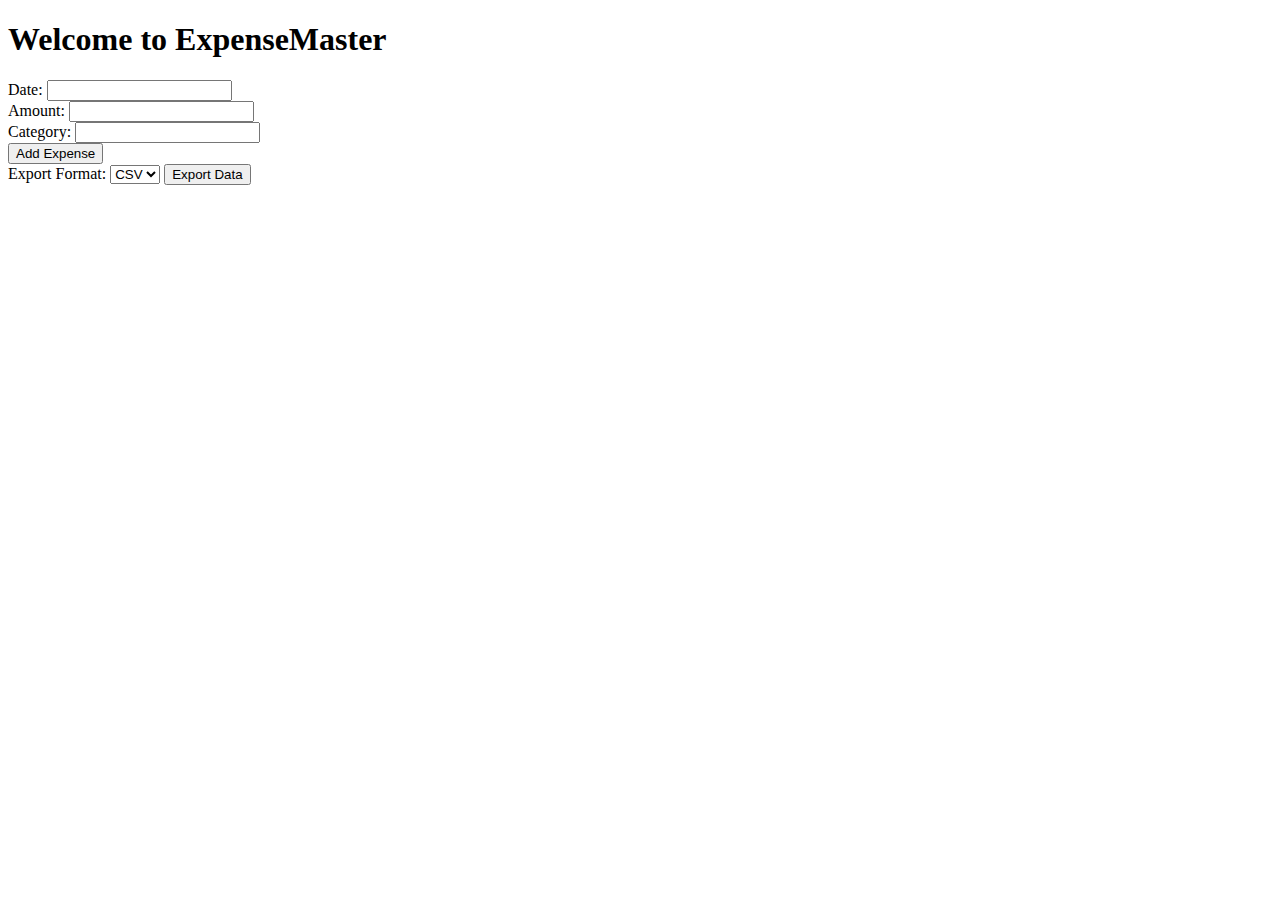
==== index.html @ 491342c0 "renamed:    templates/index.html -> index.html" ====
<!DOCTYPE html>
<html lang="en">
<head>
    <meta charset="UTF-8">
    <meta name="viewport" content="width=device-width, initial-scale=1.0">
    <title>ExpenseMaster</title>
    <link rel="stylesheet" href="static/style.css">
</head>
<body>
    <h1>Welcome to ExpenseMaster</h1>
    <form action="/add_expense" method="post">
        <label for="date">Date:</label>
        <input type="text" id="date" name="date" required><br>
        <label for="amount">Amount:</label>
        <input type="number" id="amount" name="amount" required><br>
        <label for="category">Category:</label>
        <input type="text" id="category" name="category" required><br>
        <button type="submit">Add Expense</button>
    </form>
    <form action="/export" method="post">
        <label for="format">Export Format:</label>
        <select id="format" name="format">
            <option value="csv">CSV</option>
            <option value="txt">TXT</option>
        </select>
        <button type="submit">Export Data</button>
    </form>
</body>
</html>
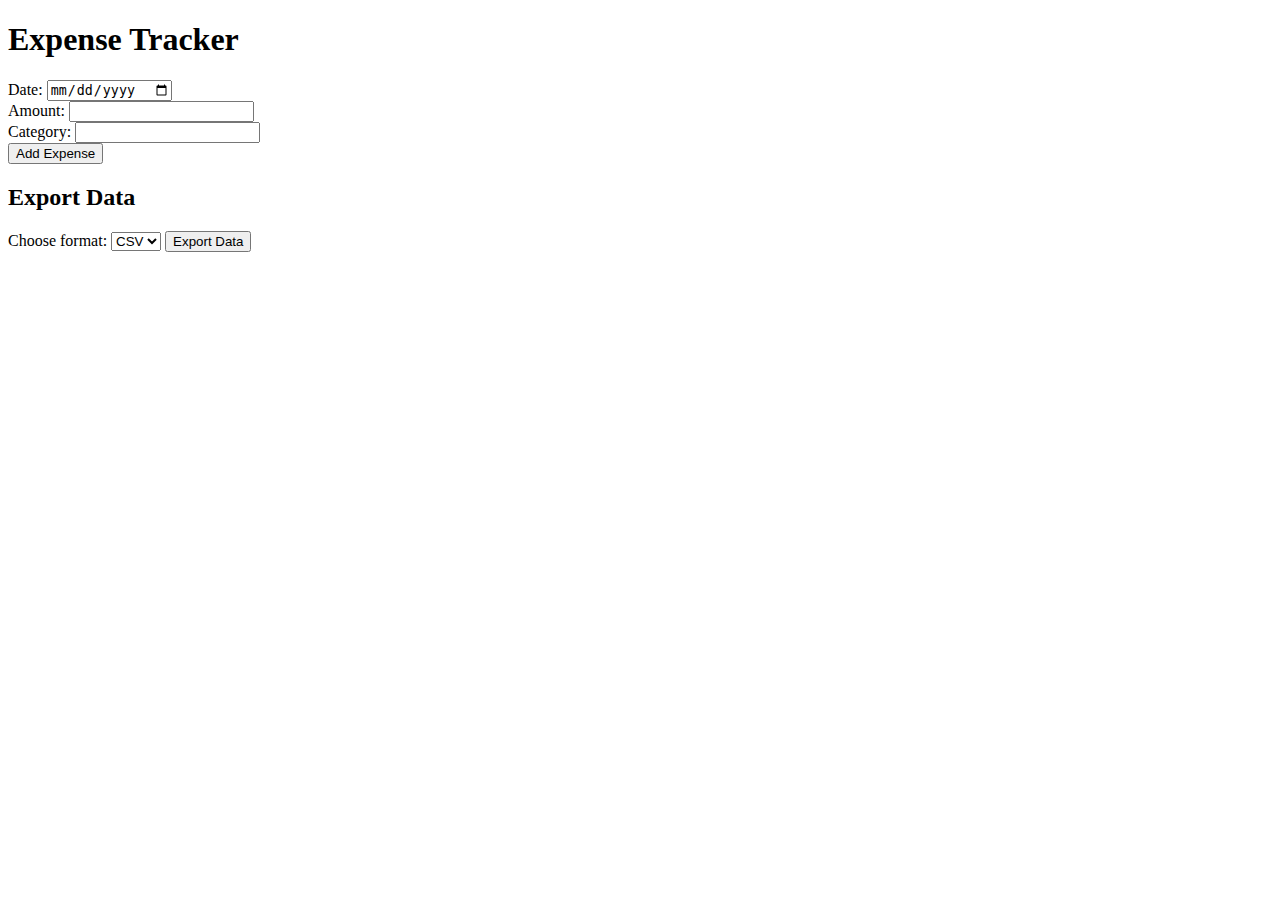
==== commit 1e466c38: "modified:   app.py 	modified:   index.html" ====
--- a/index.html
+++ b/index.html
@@ -2,28 +2,30 @@
 <html lang="en">
 <head>
     <meta charset="UTF-8">
-    <meta name="viewport" content="width=device-width, initial-scale=1.0">
-    <title>ExpenseMaster</title>
-    <link rel="stylesheet" href="static/style.css">
+    <meta author="Joseph Abinadi Jimenez Davis">
+    <title>Expense Tracker</title>
+    <link rel="stylesheet" href="{{ url_for('static', filename='style.css') }}">
 </head>
 <body>
-    <h1>Welcome to ExpenseMaster</h1>
-    <form action="/add_expense" method="post">
+    <h1>Expense Tracker</h1>
+    <form action="/add_expense" method="POST">
         <label for="date">Date:</label>
-        <input type="text" id="date" name="date" required><br>
+        <input type="date" id="date" name="date" required><br>
         <label for="amount">Amount:</label>
         <input type="number" id="amount" name="amount" required><br>
         <label for="category">Category:</label>
         <input type="text" id="category" name="category" required><br>
         <button type="submit">Add Expense</button>
     </form>
-    <form action="/export" method="post">
-        <label for="format">Export Format:</label>
-        <select id="format" name="format">
+    
+    <h2>Export Data</h2>
+    <form action="/export" method="POST">
+        <label for="format">Choose format:</label>
+        <select id="format" name="format" required>
             <option value="csv">CSV</option>
             <option value="txt">TXT</option>
         </select>
         <button type="submit">Export Data</button>
     </form>
 </body>
-</html>
+</html>